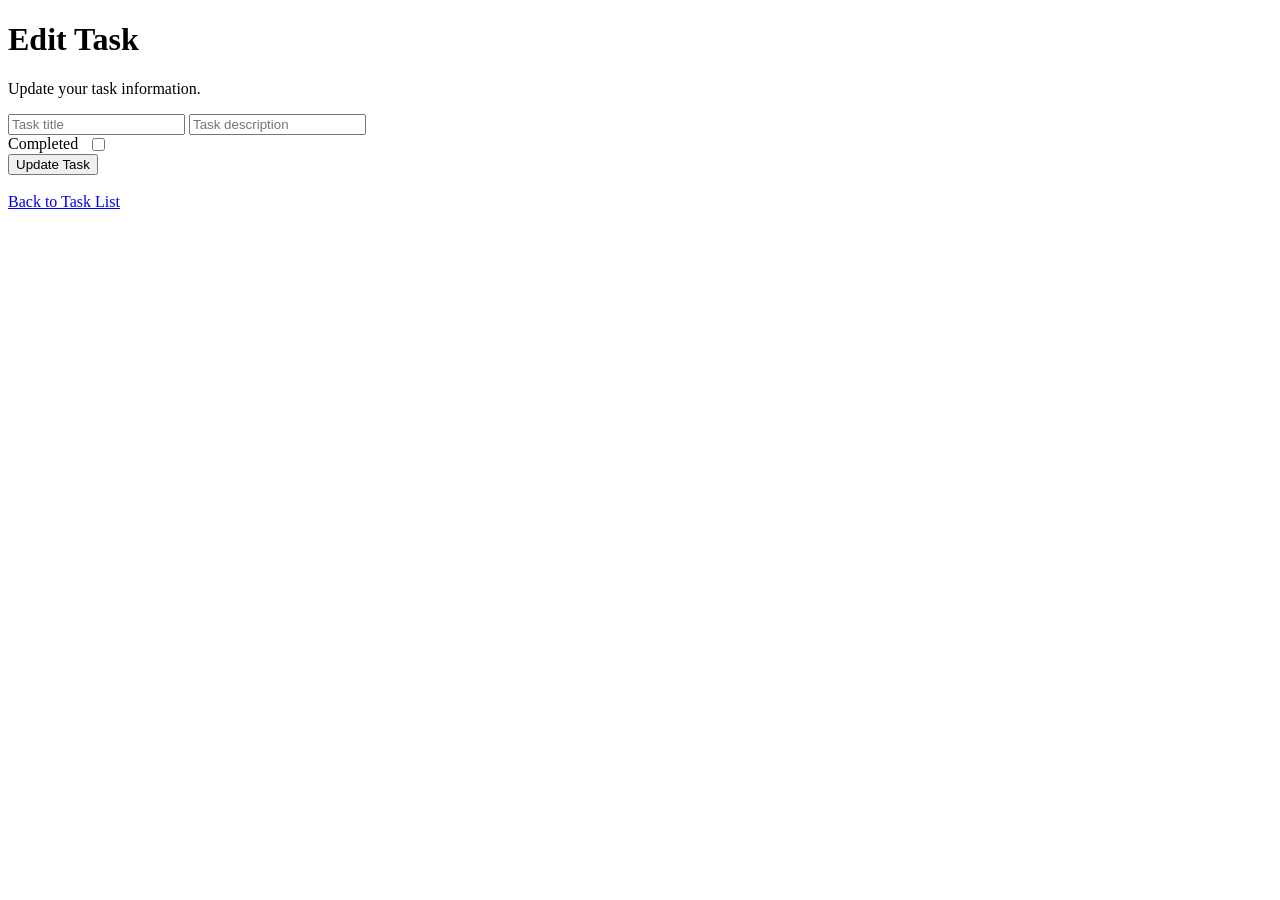
==== taskmanagment/src/main/resources/templates/edit-task.html @ fd4cb266 "added new features, ui designed with css." ====
<!DOCTYPE html>
<html xmlns:th="http://www.thymeleaf.org">
<head>
    <title>Edit Task</title>

    <link rel="stylesheet" th:href="@{/style.css}">
</head>
<body>

<div class="container">

    <header class="header">
        <h1>Edit Task</h1>
        <p>Update your task information.</p>
    </header>

    <section class="card">

        <form th:action="@{/tasks/update/{id}(id=${task.id})}"
              method="post"
              class="task-form">

            <input type="text"
                   name="title"
                   th:value="${task.title}"
                   placeholder="Task title"
                   required>

            <input type="text"
                   name="description"
                   th:value="${task.description}"
                   placeholder="Task description"
                   required>

            <div style="display:flex; align-items:center; gap:10px;">
                <label>Completed</label>

                <input type="hidden"
                       name="completed"
                       value="false">

                <input type="checkbox"
                       name="completed"
                       value="true"
                       th:checked="${task.completed}">
            </div>

            <button type="submit" class="btn btn-primary">
                Update Task
            </button>

        </form>

        <br>

        <a href="/" class="btn btn-edit">
            Back to Task List
        </a>

    </section>

</div>

</body>
</html>
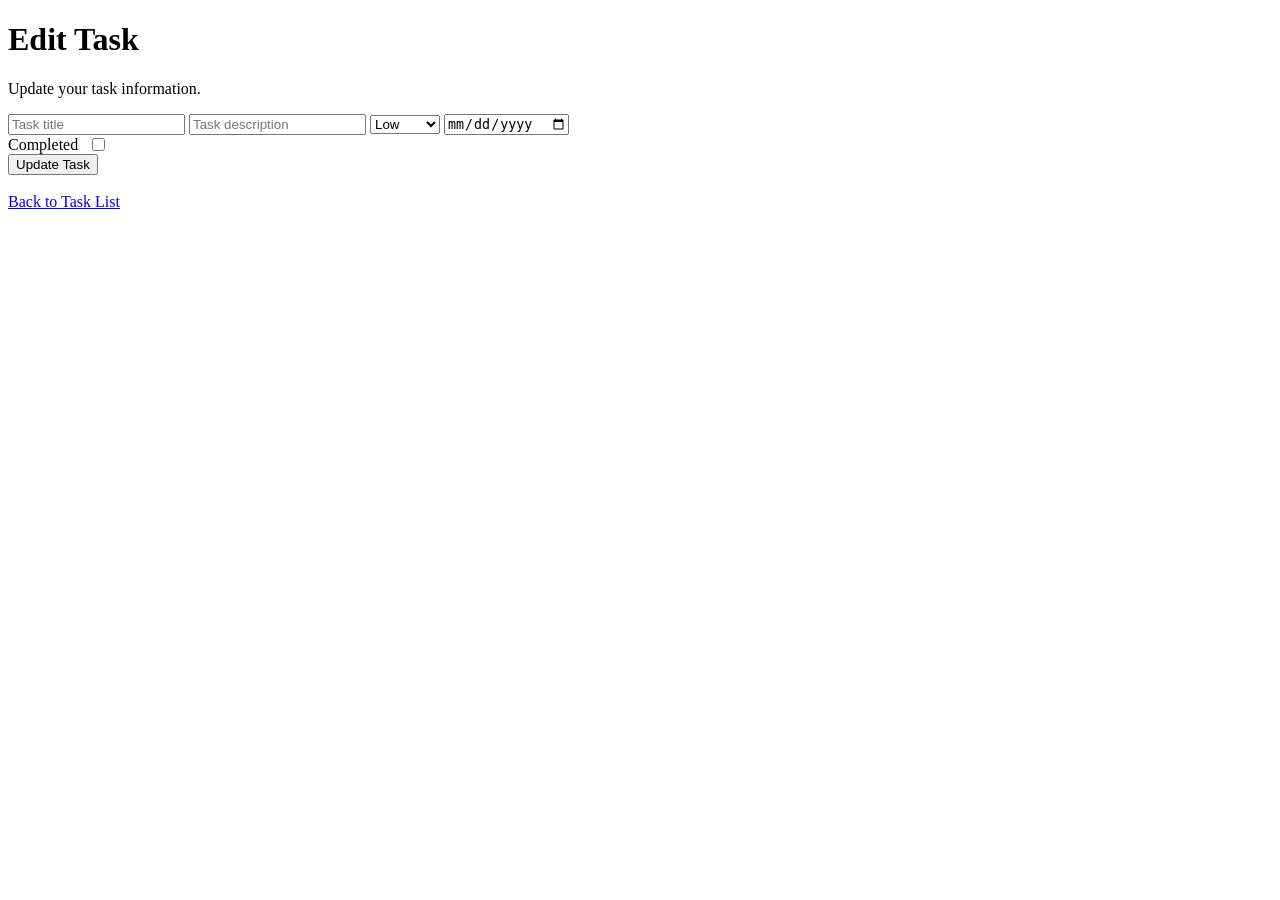
==== commit 8286ecde: "filtering and priatory features added" ====
--- a/taskmanagment/src/main/resources/templates/edit-task.html
+++ b/taskmanagment/src/main/resources/templates/edit-task.html
@@ -32,6 +32,27 @@
                    placeholder="Task description"
                    required>
 
+            <select name="priority">
+                <option value="LOW"
+                        th:selected="${task.priority == 'LOW'}">
+                    Low
+                </option>
+
+                <option value="MEDIUM"
+                        th:selected="${task.priority == 'MEDIUM'}">
+                    Medium
+                </option>
+
+                <option value="HIGH"
+                        th:selected="${task.priority == 'HIGH'}">
+                    High
+                </option>
+            </select>
+
+            <input type="date"
+                   name="dueDate"
+                   th:value="${task.dueDate}">
+
             <div style="display:flex; align-items:center; gap:10px;">
                 <label>Completed</label>
 
